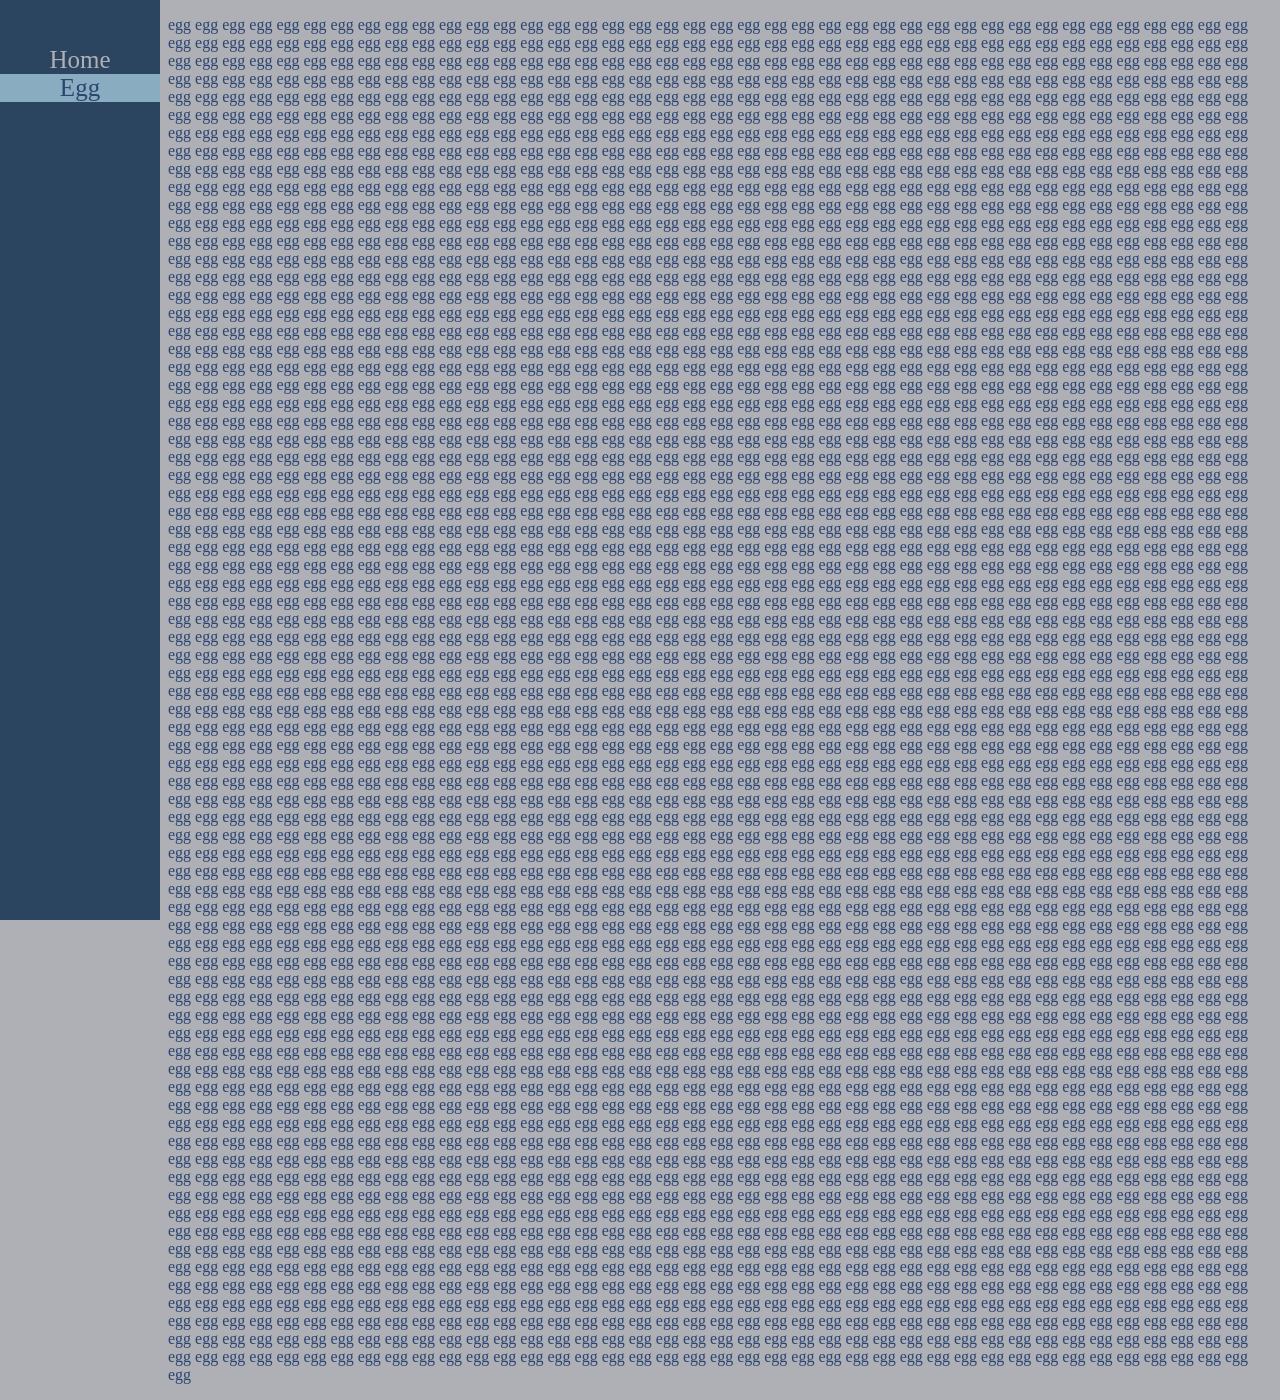
==== egg.html @ 4f936917 "its a me" ====
<!DOCTYPE html>
<html>
	<head>
		<title>Egg</title>
		<link rel="stylesheet" type="text/css" href="css/main/sidebar.css">
		<link rel="stylesheet" type="text/css" href="css/main/main.css">
		<link rel="shortcut icon" type="image/png" href="img/favicon.png">
	</head>

	<body>
		
		<div class="sidebar">
			<ul>
				<li><a href="../">Home</a></li>
				<li><a class="active">Egg</a></li>
			</ul>
		</div>
		<script src="https://ajax.googleapis.com/ajax/libs/jquery/3.3.1/jquery.min.js"></script>

		<script>
			$(document).ready(function() {
				var egg = document.getElementById("eggs");
				while ($(window).height() > $("#eggs").height()) {
					egg.innerHTML += "egg ".repeat(1000);
				}
				$(window).scroll(function() {
					if ($(document).scrollTop() + $(window).height() + 10 > $("#eggs").height()) {
						egg.innerHTML += "egg ".repeat(1000);
					}
				});
			});
		</script>

		<div class="egg">
			<p id="eggs">
				egg 
			</p>
		</div>
	</body>
</html>
---- css/main/sidebar.css ----
.sidebar {
	background-color: #2B4560;
	height: 100%;
	left: 0;
	overflow: hidden;
	padding-top: 20px;
	padding-right: 0px;
	position: fixed;
	top: 0;
	width: 160px;
	z-index: 1;
}

.sidebar ul {
	list-style-type: none;
	padding: 10px 0px 6px 0px;
}

.sidebar a {
	color: var(--sidebar-text-color);
	display: block;
	font-size: 25px;
	text-decoration: none;
	text-align: center;
}

.sidebar a:hover {
	background-color: #8f8f8f;
	color: var(--sidebar-bg-color);
}

.sidebar a.active {
	background-color: #8AACC1;
	color: var(--sidebar-bg-color);
}

@media screen and (max-height: 450px) {
	.sidebar {padding-top: 15px;}
	.sidebar a {font-size: 18px;}
}
---- css/main/main.css ----
:root {
	--main-bg-color: #AFAFB6;
	--sidebar-bg-color: #2B4570;

	--main-text-color: #2B4570;
	--sidebar-text-color: #AFAFB6;
}

main {
	float: left;
	font-size: 17px;
	margin-left: 660px;
	margin-right: 500px;
	text-align: center;
	overflow: visible;
}

.egg p {
	margin-left: 160px;
}

body {
	background-color: var(--main-bg-color);
	color: var(--main-text-color);
}

#heretics{
	position: absolute;
	right: 0;
	overflow: hidden;
	width: 200px;
	align-self: center;
}

#heretics ul {
	list-style-type: none;
}
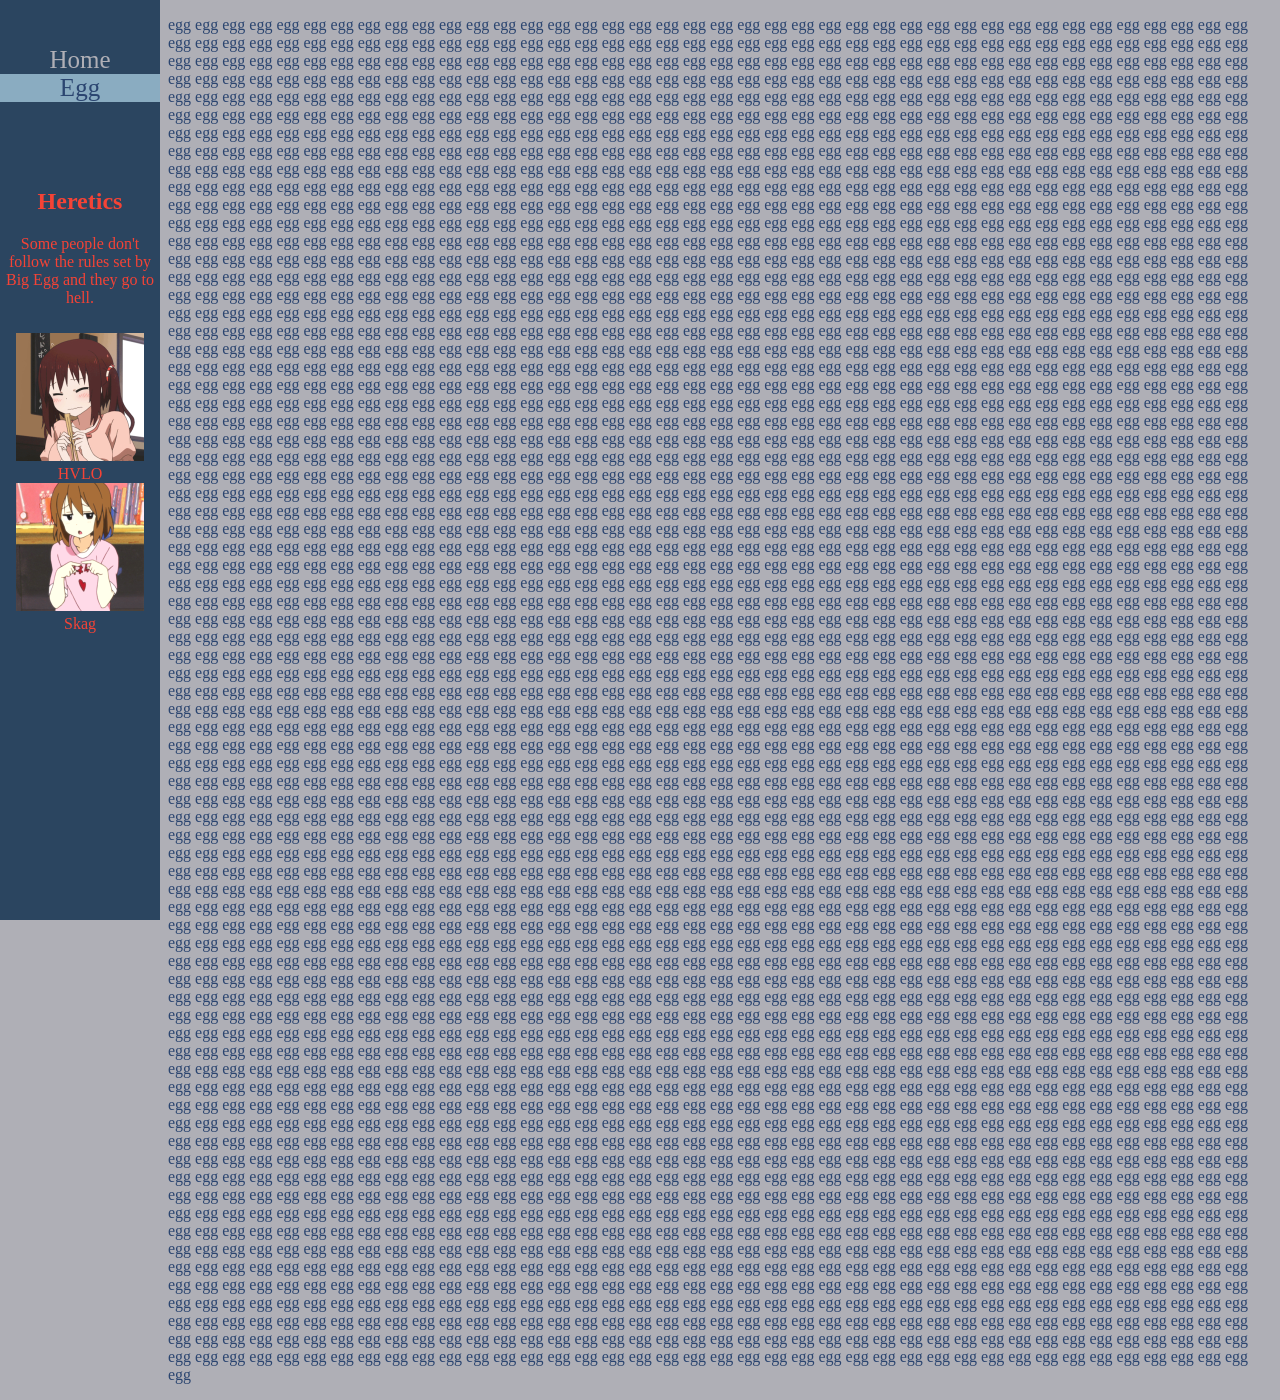
==== commit 1cf9150b: "heretic" ====
--- a/egg.html
+++ b/egg.html
@@ -11,9 +11,19 @@
 		
 		<div class="sidebar">
 			<ul>
-				<li><a href="../">Home</a></li>
+				<li><a href="index.html">Home</a></li>
 				<li><a class="active">Egg</a></li>
 			</ul>
+			
+			<div id="heretics">
+				<h2>Heretics</h2>
+	
+				<p>Some people don't follow the rules set by Big Egg and they go to hell.</p>
+				<ul>
+					<li><img src="img/HV.png">HVLO</li>
+					<li><img src="img/skag.png"><br>Skag</li>
+				</ul>
+			</div>
 		</div>
 		<script src="https://ajax.googleapis.com/ajax/libs/jquery/3.3.1/jquery.min.js"></script>
 
--- a/css/main/sidebar.css
+++ b/css/main/sidebar.css
@@ -37,4 +37,16 @@
 @media screen and (max-height: 450px) {
 	.sidebar {padding-top: 15px;}
 	.sidebar a {font-size: 18px;}
+}
+
+#heretics{
+	margin-top: 50%;
+	color: #f44336;
+	text-align: center;
+}
+
+#heretics img {
+	margin-left: auto;
+	margin-right: auto;
+	clear: both;
 }
--- a/css/main/main.css
+++ b/css/main/main.css
@@ -22,16 +22,4 @@
 body {
 	background-color: var(--main-bg-color);
 	color: var(--main-text-color);
-}
-
-#heretics{
-	position: absolute;
-	right: 0;
-	overflow: hidden;
-	width: 200px;
-	align-self: center;
-}
-
-#heretics ul {
-	list-style-type: none;
 }
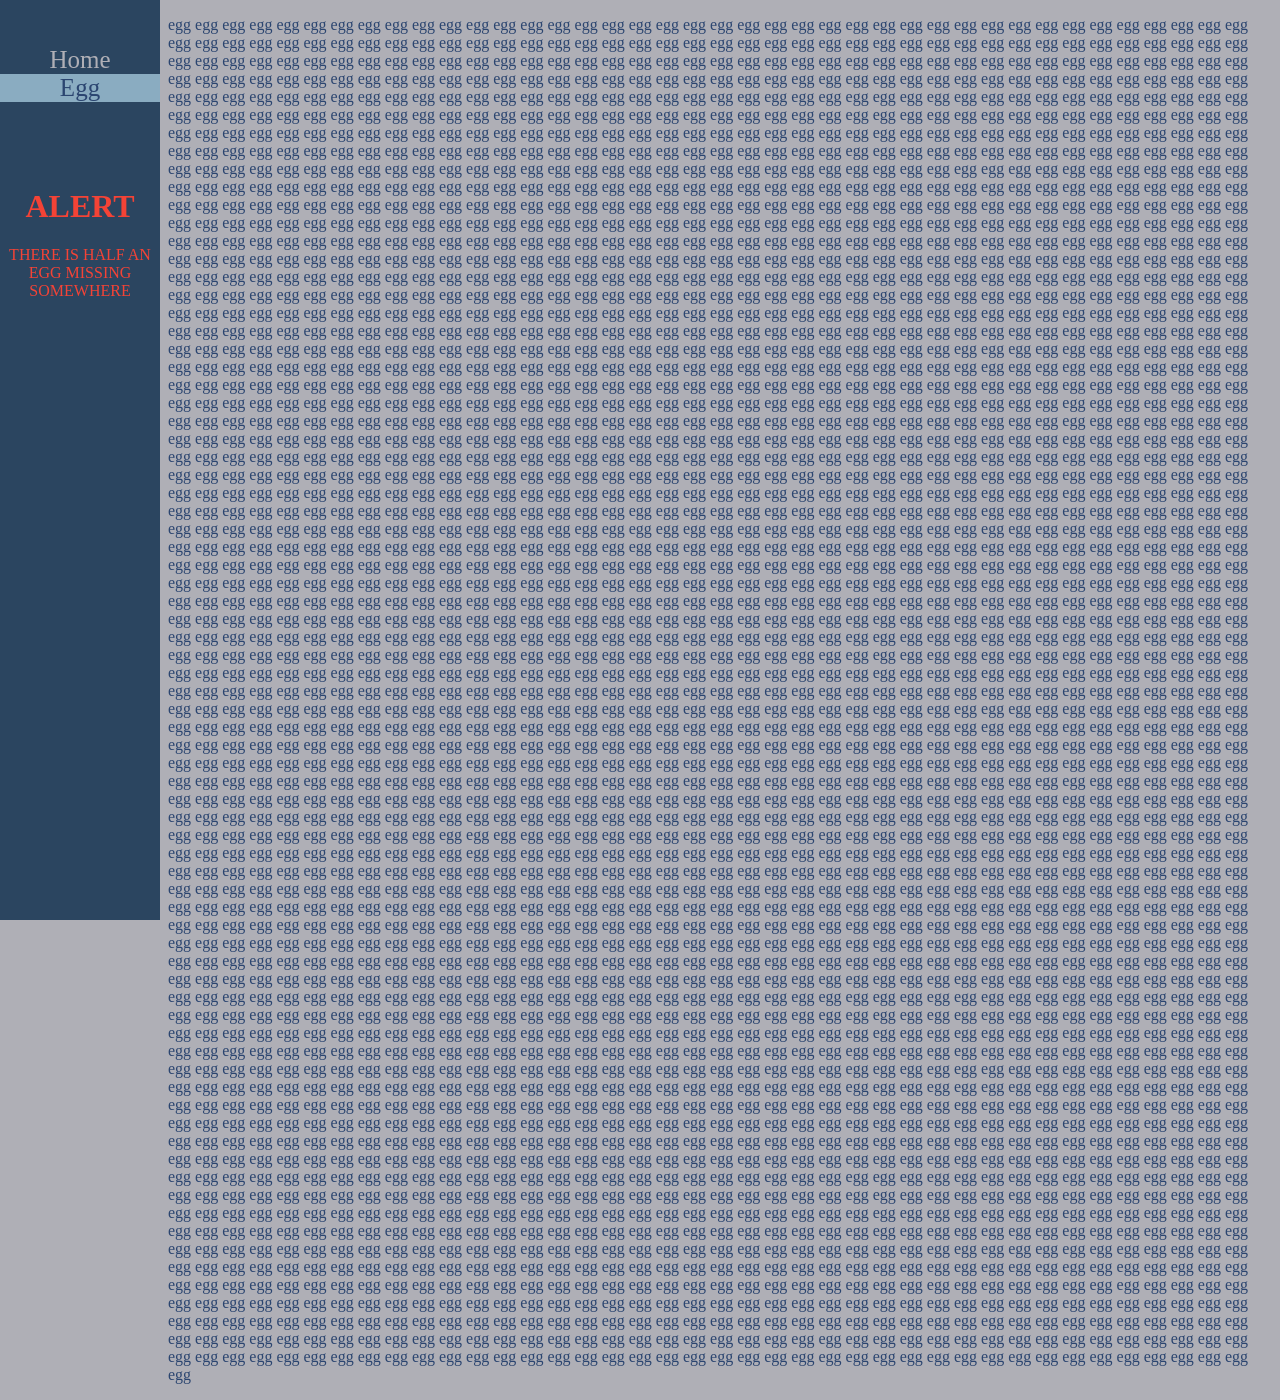
==== commit 5da08d30: "hahahhha i did it" ====
--- a/egg.html
+++ b/egg.html
@@ -14,15 +14,11 @@
 				<li><a href="index.html">Home</a></li>
 				<li><a class="active">Egg</a></li>
 			</ul>
-			
 			<div id="heretics">
-				<h2>Heretics</h2>
-	
-				<p>Some people don't follow the rules set by Big Egg and they go to hell.</p>
-				<ul>
-					<li><img src="img/HV.png">HVLO</li>
-					<li><img src="img/skag.png"><br>Skag</li>
-				</ul>
+				<h1>ALERT</h1>
+				<p>
+					THERE IS HALF AN EGG MISSING SOMEWHERE
+				</p>
 			</div>
 		</div>
 		<script src="https://ajax.googleapis.com/ajax/libs/jquery/3.3.1/jquery.min.js"></script>
@@ -30,10 +26,37 @@
 		<script>
 			$(document).ready(function() {
 				var egg = document.getElementById("eggs");
+				var special = Math.floor(Math.random() * 10001);
+				var half = Math.floor(Math.random() * 1000001);
+
 				while ($(window).height() > $("#eggs").height()) {
+					special = Math.floor(Math.random() * 10001);
+					half = Math.floor(Math.random() * 10000001);
+
+					if (special == 1) {
+						var a = document.createElement("a");
+						a.setAttribute("href", "secret.html");
+						a.setAttribute("class", "secret");
+						a.innerHTML = "egg ";
+						egg.append(a);
+					}
+					if (half == 1) {
+						var a = document.createElement("p");
+						a.innerHTML = "eg  ";
+						egg.append(a);
+					}
 					egg.innerHTML += "egg ".repeat(1000);
 				}
 				$(window).scroll(function() {
+					special = Math.floor(Math.random() * 100);
+					
+					if (special == 1) {
+						var a = document.createElement("a");
+						a.setAttribute("href", "secret.html");
+						a.setAttribute("class", "secret");
+						a.innerHTML = "egg ";
+						egg.append(a)
+					}
 					if ($(document).scrollTop() + $(window).height() + 10 > $("#eggs").height()) {
 						egg.innerHTML += "egg ".repeat(1000);
 					}
--- a/css/main/main.css
+++ b/css/main/main.css
@@ -19,6 +19,11 @@
 	margin-left: 160px;
 }
 
+.secret {
+	text-decoration: none;
+	color: red;
+}
+
 body {
 	background-color: var(--main-bg-color);
 	color: var(--main-text-color);
